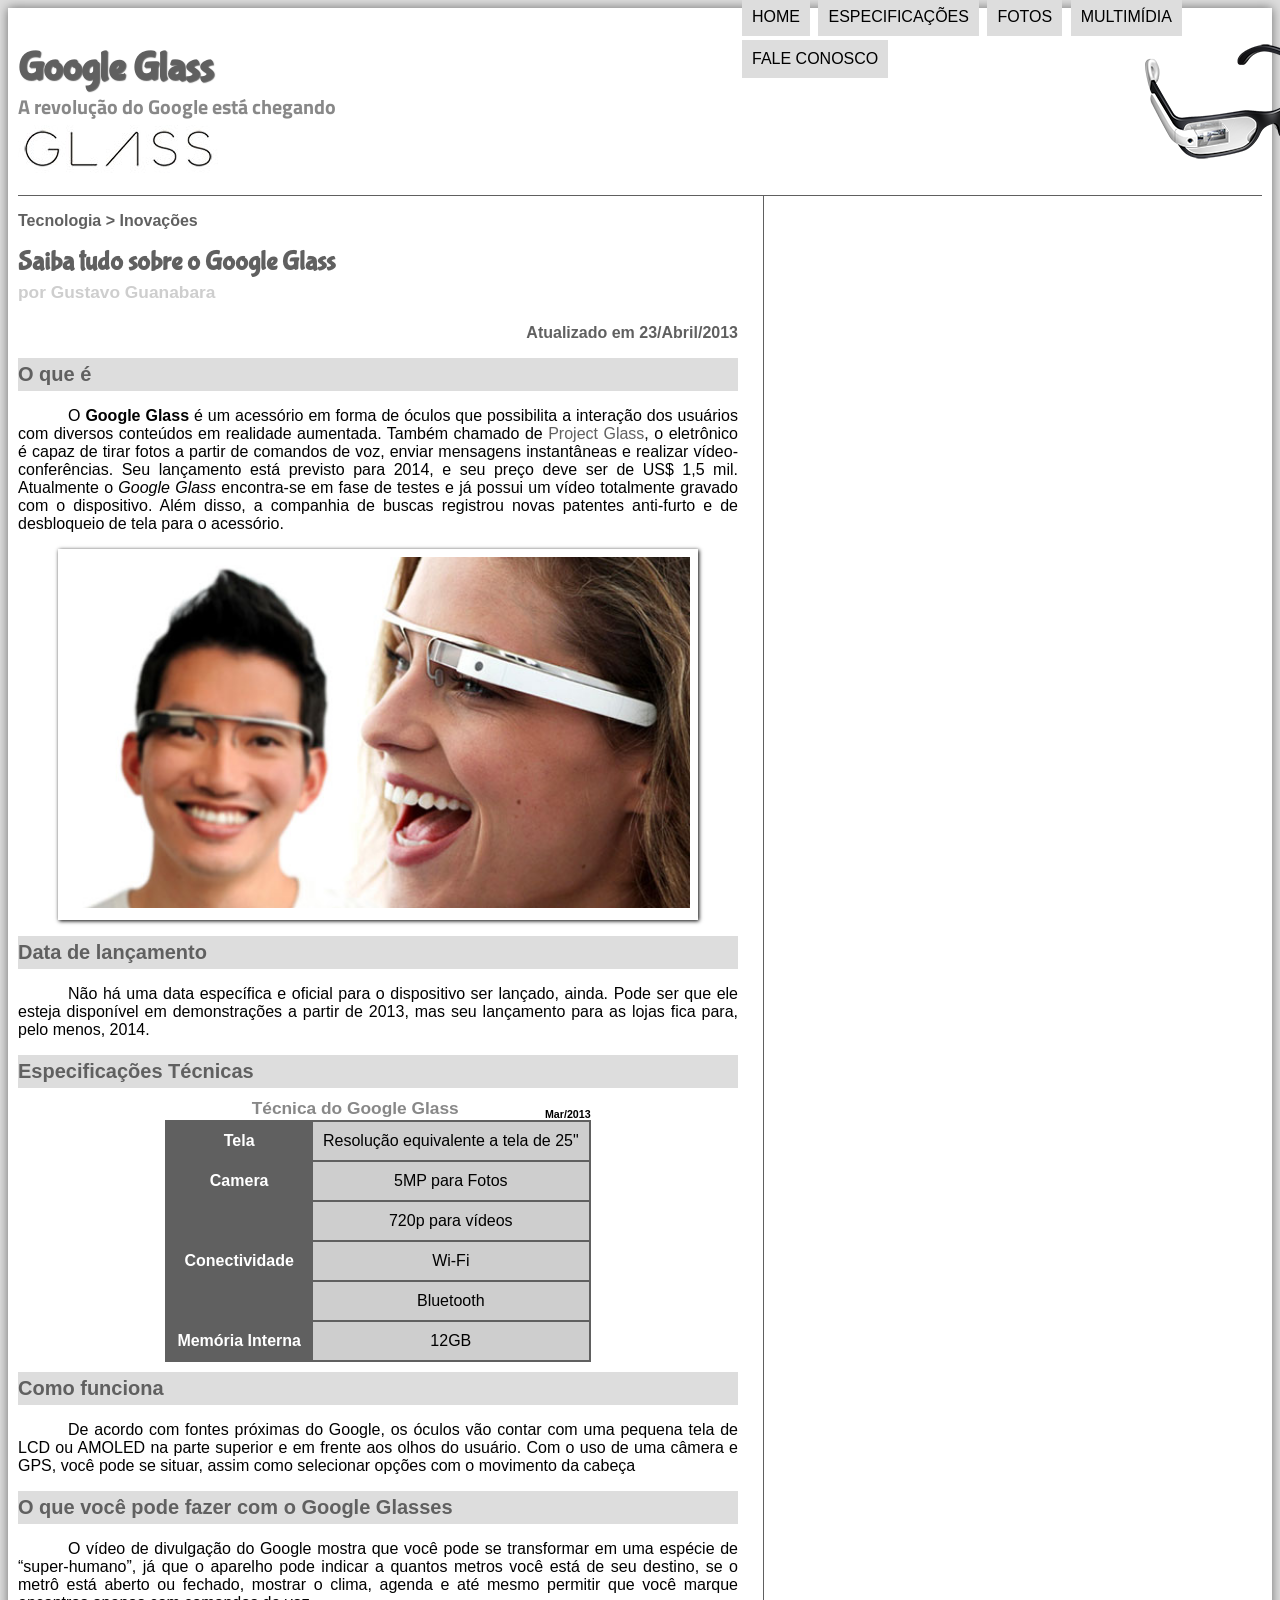
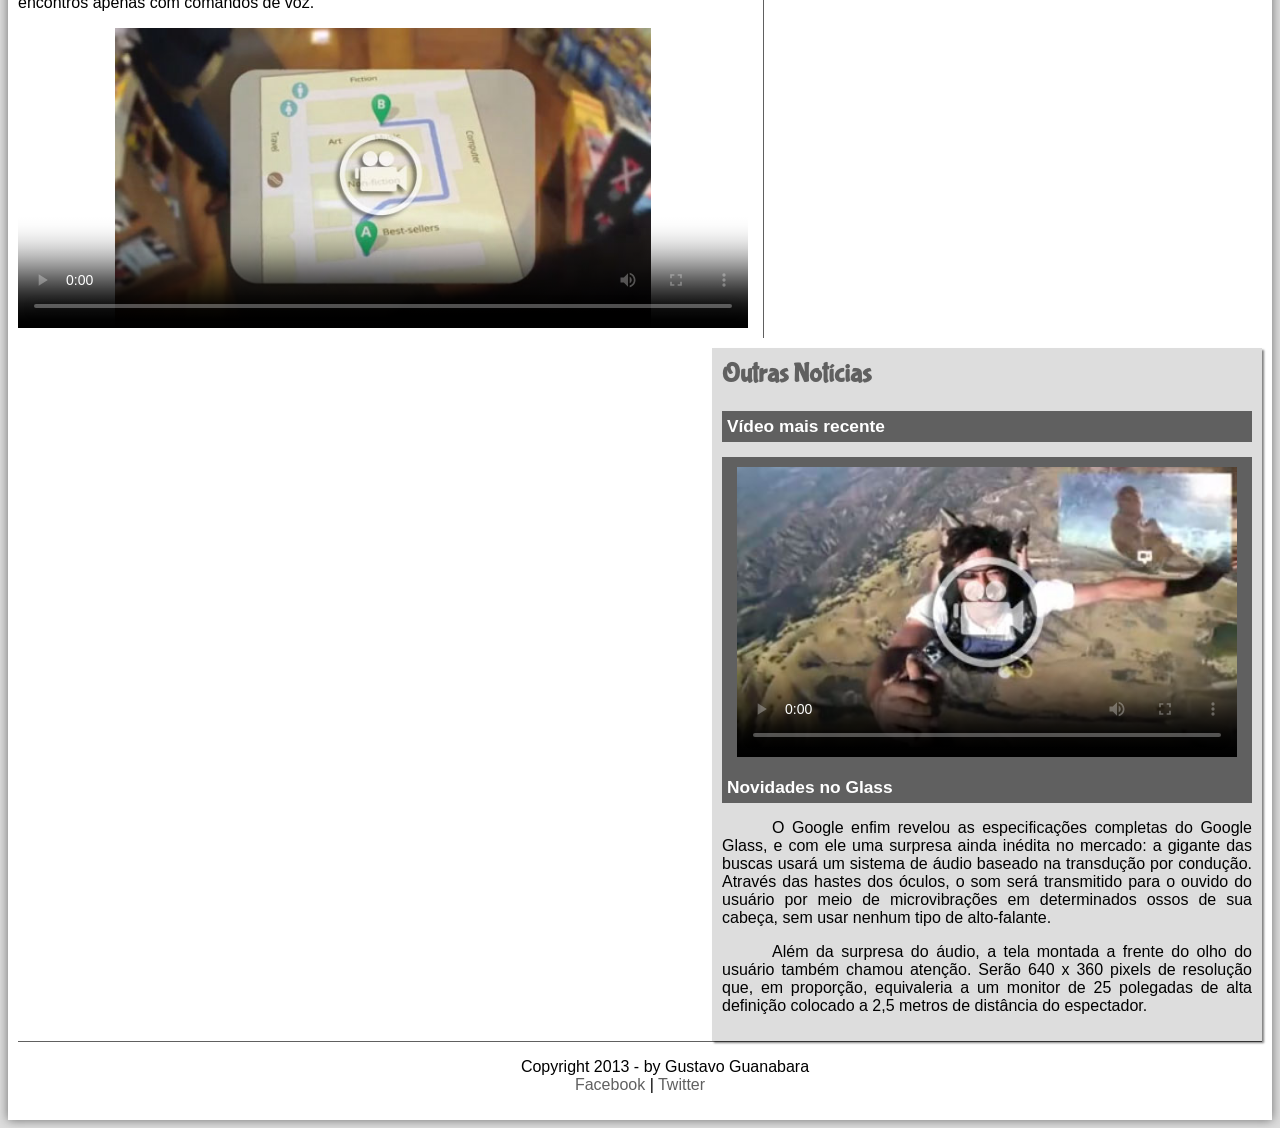
==== index.html @ c3110311 "projeto glass pronto" ====
<!DOCTYPE html>
<html>
    <html lang="pt-br">
<head>
    <meta charset="UTF-8">
    <title>Tudo sobre Google Glass</title>
    <link rel="stylesheet" href="_css/estilo.css"/> 
</head>
<script src = "_javascript/funcoes.js"></script>
<body>
    
    <div>
        <div id="interface">
        <header id="cabecalho">
        <hgroup>
            <h1>Google Glass</h1>
            <h2>A revolução do Google está chegando</h2>
        </hgroup>

        <img id="icone" src="_imagens/glass-oculos-preto-peq.png">
        
<nav id="menu">
    <h1>Menu Principal</h1>
    <ul type="disc">
        <li onmouseover="mudaFoto('_imagens/home.png')" onmouseout="mudaFoto('_imagens/glass-oculos-preto-peq.png')"><a href="index.html">Home</a></li>
        <li onmouseover="mudaFoto('_imagens/especificacoes.png')" onmouseout="mudaFoto('_imagens/glass-oculos-preto-peq.png')"><a href="specs.html">Especificações</a></li>
        <li onmouseover="mudaFoto('_imagens/fotos.png')" onmouseout="mudaFoto('_imagens/glass-oculos-preto-peq.png')"><a href="fotos.html">Fotos</a></li>
        <li onmouseover="mudaFoto('_imagens/multimidia.png')" onmouseout="mudaFoto('_imagens/glass-oculos-preto-peq.png')"><a href="multimidia.html">Multimídia</a></li>
        <li onmouseover="mudaFoto('_imagens/contato.png')" onmouseout="mudaFoto('_imagens/glass-oculos-preto-peq.png')"><a href="fale-conosco.html">Fale conosco</a></li>
    </ul>
</nav>
        </header>

<section id="corpo">
<article id="noticia-principal"> 
<header id="cabecalho-artigo">   
<hgroup>
<h3>Tecnologia > Inovações</h3>
<h1>Saiba tudo sobre o Google Glass</h1>
<h2>por Gustavo Guanabara</h2>
<h3 class="direita">Atualizado em 23/Abril/2013</h3>
</hgroup>
</header>

<h2>O que é</h2>
<p>O <span style="font-weight: 900;">Google Glass</span> é um acessório em forma de óculos que possibilita a interação dos usuários com diversos conteúdos em realidade aumentada. Também chamado de <a href="https://www.google.com/glass/photography/" target="_blank">Project Glass</a>, o eletrônico é capaz de tirar fotos a partir de comandos de voz, enviar mensagens instantâneas e realizar vídeo&shy;con&shy;ferên&shy;cias. Seu lançamento está previsto para 2014, e seu preço deve ser de US$ 1,5 mil. Atualmente o <em>Google Glass</em> encontra-se em fase de testes e já possui um vídeo totalmente gravado com o dispositivo. Além disso, a companhia de buscas registrou novas patentes anti-furto e de desbloqueio de tela para o acessório.</p>

<figure class="foto-legenda">
  <img src="_imagens/glass-quadro-homem-mulher.jpg"/>
  <figcaption>
    <h3>Google Glass</h3>
    <p>Uma nova maneira de ver o mundo</p>
  </figcaption>  
</figure>

<h2>Data de lançamento</h2>
<p>Não há uma data específica e oficial para o dispositivo ser lançado, ainda. Pode ser que ele esteja disponível em demonstrações a partir  de 2013, mas seu lançamento para as lojas fica para, pelo menos, 2014.</p>

<h2>Especificações Técnicas</h2>
<table id="tabelaspec">
<caption> Técnica do Google Glass <span>Mar/2013</span> </caption>

<tr><td class="ce">Tela</td><td class="cd">Resolução equivalente a tela de 25"</td></tr>
<tr><td rowspan="2" class="ce">Camera</td> <td class="cd">5MP para Fotos</td></tr>
<tr><td class="cd">720p para vídeos</td></tr>
<tr><td rowspan="2" class="ce">Conectividade</td> <td class="cd">Wi-Fi</td></tr>
<tr><td class="cd">Bluetooth</td></tr>
<tr><td class="ce">Memória Interna</td> <td class="cd">12GB</td></tr>
</table>

<h2>Como funciona</h2>
<p>De acordo com fontes próximas do Google, os óculos vão contar com uma pequena tela de LCD ou AMOLED na parte superior e em frente aos olhos do usuário. Com o uso de uma câmera e GPS, você pode se situar, assim como selecionar opções com o movimento da cabeça</p>

<h2>O que você pode fazer com o Google Glasses</h2>
<p>O vídeo de divulgação do Google mostra que você pode se transformar em uma espécie de “super-<wbr/>humano”, já que o aparelho pode indicar a quantos metros você está de seu destino, se o metrô está aberto ou fechado, mostrar o clima, agenda e até mesmo permitir que você marque encontros apenas com comandos de voz.</p>

<video id="video01" controls="controls" poster="_imagens/video-mini01.jpg">
            <source src="_media/how-it-feels.mp4" type="video/mp4">
            <source src="_media/how-it-feels.webm" type="video/webm">
            <source src="_media/how-it-feels.ogv" type="video/ogv">
            Desculpa, não foi possível carregar o vídeo.
        </video>
</article>
</section>

<aside id="lateral">
<h1>Outras Notícias</h1>
<h2>Vídeo mais recente</h2>

<video id="video02" controls="controls" poster="_imagens/video-mini02.jpg">
            <source src="_media/what-you-can-do.mp4" type="video/mp4">
            <source src="_media/what-you-can-do.webm" type="video/webm">
            <source src="_media/what-you-can-do.ogv" type="video/ogv">
            Desculpa, não foi possível carregar o vídeo.
        </video>

<h2>Novidades no Glass</h2>
<p>O Google enfim revelou as especificações completas do Google Glass, e com ele uma surpresa ainda inédita no mercado: a gigante das buscas usará um sistema de áudio baseado na transdução por condução. Através das hastes dos óculos, o som será transmitido para o ouvido do usuário por meio de microvibrações em determinados ossos de sua cabeça, sem usar nenhum tipo de alto-falante.</p>

<p>Além da surpresa do áudio, a tela montada a frente do olho do usuário também chamou atenção. Serão 640 x 360 pixels de resolução que, em proporção, equivaleria a um monitor de 25 polegadas de alta definição colocado a 2,5 metros de distância do espectador.</p>
</aside>   

<footer id="rodape">
<p>Copyright 2013 - by Gustavo Guanabara <br/>
<a href="http://facebook.com/cursosemvideo" target="_blank">Facebook</a> | 
<a href="http://twitter.com/cursosemvideo" target="_blank">Twitter</a></p>
</footer>
    </div>
</body>
</html>
---- _css/estilo.css ----
@charset "UTF-8";
@import url('https://fonts.googleapis.com/css2?family=Titillium+Web&display=swap');
@font-face {
    font-family: 'FonteLogo';
    src: url(../_fonts/bubblegum-sans-regular.otf);
}
body {
    font-family: Arial, sans-serif;
    background-color: #dddddd;
    color: rgba(0, 0, 0, 1);;
    }
     
div#interface {

    background-color: white;
    margin: -20px, auto, 0px, auto;
    box-shadow: 0px 0px 10px rgba(0,0,0,0.5);
    padding: 10px;
}   

header#cabecalho img#icone {
    position: absolute;
    left: 1145px;
    top: 40px;
}
header#cabecalho {
    border-bottom: 1px #606060 solid;
    height: 150px;
    background: url(../_imagens/glass-logo-peq.jpg) no-repeat 0px 80px;
}

header#cabecalho h1 {
    font-family: 'FonteLogo', sans-serif;
    font-size: 30pt;
    color: #606060;
    text-shadow: 1px 1px 1px rgba(0,0,0,0.6);
    padding: 0px;
    margin-bottom: 0px;
}    
header#cabecalho h2 {
  font-family: "Titillium Web", sans-serif;
  font-style: normal;
    font-size: 15pt;
    color: #888888;
    padding: 0px;
    margin-top: 0px;
}

p{
    text-align: justify;
    text-indent: 50px;
}

a {
    color: #606060;
    text-decoration: none;
}

a:hover {
    text-decoration: underline;
}
    
/* Formatação de imagens com legendas */

figure.foto-legenda {
    position: relative;
    border: 8px solid white;
    box-shadow: 1px 1px 4px black;
}

figure.foto-legenda img {
    width: 100%;
    height: 100%;
}

figure.foto-legenda figcaption {
    opacity: 0;
    position: absolute;
    top:0px;
    background-color: rgba(0,0,0,0.4);
    color: white;
    width: 100%;
    height: 100%;
    padding: 10;
    box-sizing: border-box
    transition: opacity 1s;
}

figure.foto-legenda:hover figcaption {
    opacity: 1;
}

/* Formatação do menu */

nav#menu {
    display: block;
}

nav#menu ul {
    list-style: none;
    text-transform: uppercase;
    position: absolute;
    top: -20px;
    left: 700px;     
}
nav#menu li{
    display: inline-block;
    background-color: #dddddd;
    padding: 10px;
    margin: 2px;
    transition: background-color 1s;
}

nav#menu li:hover {
    background-color: #606060;
}

nav#menu h1 {
    display: none;
}

nav#menu a {
    color: black;
    text-decoration: none;
}

nav#menu a:hover {
    color: white;
    text-decoration: underline;
}

section#corpo {
    display: block;
    width: 720px;
    float: left;
    border-right: 1px solid #606060;
    padding-right: 25px;
}

article#noticia-principal h2 {
    font-size: 15pt;
    color: #606060;
    background-color: #dddddd;
    padding: 5px 0px 5px 0px;
    margin: 10px 0px 10px 0px
}

header#cabecalho-artigo h1 {
    font-family: 'FonteLogo', sans-serif;
    font-size: 20pt;
    color: #606060;
    margin-bottom: 0px;
    margin-top: 0px;
}

.direita {
    text-align: right;
}

header#cabecalho-artigo h2 {
    font-size: 13pt;
    color: #cecece;
    background-color: #ffffff;
    margin: 0px;

}

header#cabecalho-artigo h3 {
    font-size: 12pt;
    color: #606060;
}

table#tabelaspec {
    border: 1px solid #606060;
    border-spacing: 0px;
    margin-left: auto;
    margin-right: auto;
}

table#tabelaspec td {
    border: 1px solid #606060;
    padding: 10px;
    text-align: center;
    vertical-align: top;
}

table#tabelaspec td.ce {
    color: #ffffff;
    background-color: #606060;
    vertical-align: top;
    font-weight: bold;
}

table#tabelaspec td.cd {
    background-color: #cecece;
}

table#tabelaspec caption {
    color: #888888;
    font-size: 13pt;
    font-weight: bolder;
}

table#tabelaspec caption span {
    display: block;
    float: right;
    color: #000000;
    font-size: 8pt;
    margin-top: 10px;

}

aside#lateral {
    display: block;
    width:530px;
    float: right;
    background-color: #dddddd;
    padding: 10px;
    margin-top: 10px;
    box-shadow: 2px 2px 2px rgba(0, 0, 0, .5);
}

aside#lateral h1 {
    font-family: 'FonteLogo', sans-serif;
    font-size: 20pt;
    color: #606060;
    margin-top: 0px;
}

aside#lateral h2 {
    background-color: #606060;
    font-size: 13pt;
    color: #ffffff;
    padding: 5px;
}

video#video01 {
    display: block;
    position: relative;
    float: left;
    width: 730px;
    height: 300px;
    margin-bottom: 10px;
}

video#video02 {
    display: block;
    position: relative;
    float: left;
    margin: 0px;
    width: 500px;
    height: 300px;
    left: 15px;
    margin-bottom: 20px;
}

footer#rodape {
clear: both;
border-top: 1px solid #606060;
}

footer#rodape p {
    text-align: center;
}
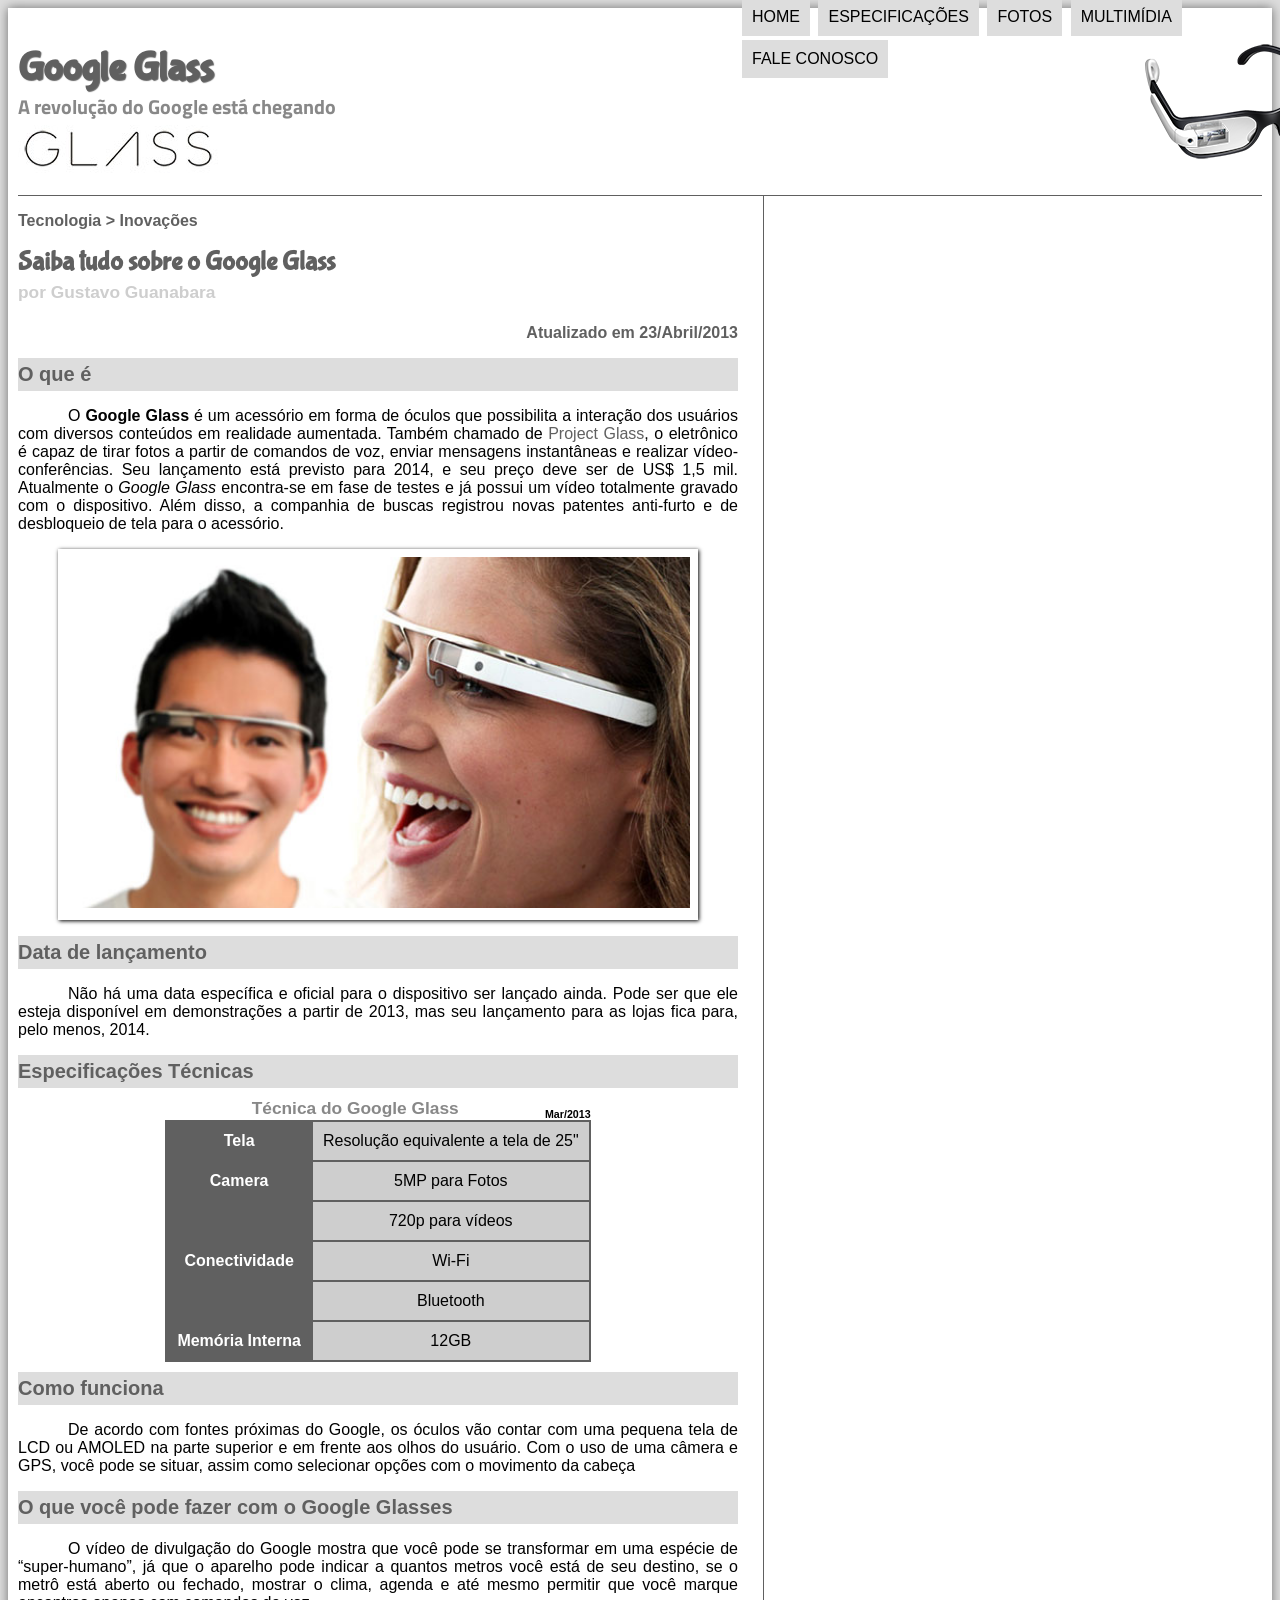
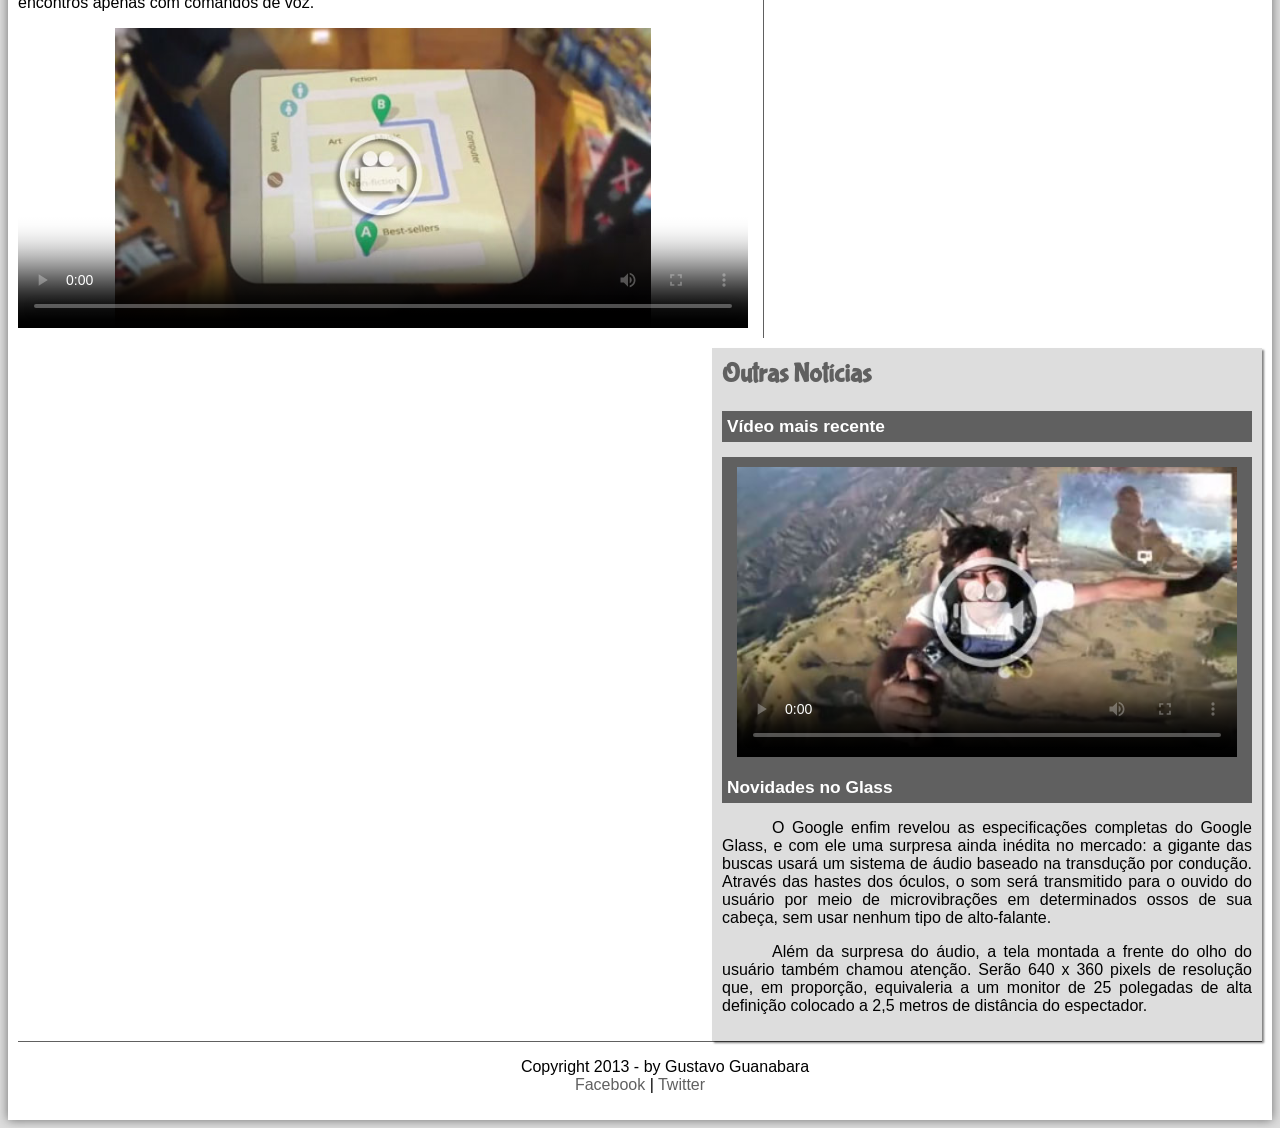
==== commit 3873051e: "Update index.html" ====
--- a/index.html
+++ b/index.html
@@ -54,7 +54,7 @@
 </figure>
 
 <h2>Data de lançamento</h2>
-<p>Não há uma data específica e oficial para o dispositivo ser lançado, ainda. Pode ser que ele esteja disponível em demonstrações a partir  de 2013, mas seu lançamento para as lojas fica para, pelo menos, 2014.</p>
+<p>Não há uma data específica e oficial para o dispositivo ser lançado ainda. Pode ser que ele esteja disponível em demonstrações a partir  de 2013, mas seu lançamento para as lojas fica para, pelo menos, 2014.</p>
 
 <h2>Especificações Técnicas</h2>
 <table id="tabelaspec">
